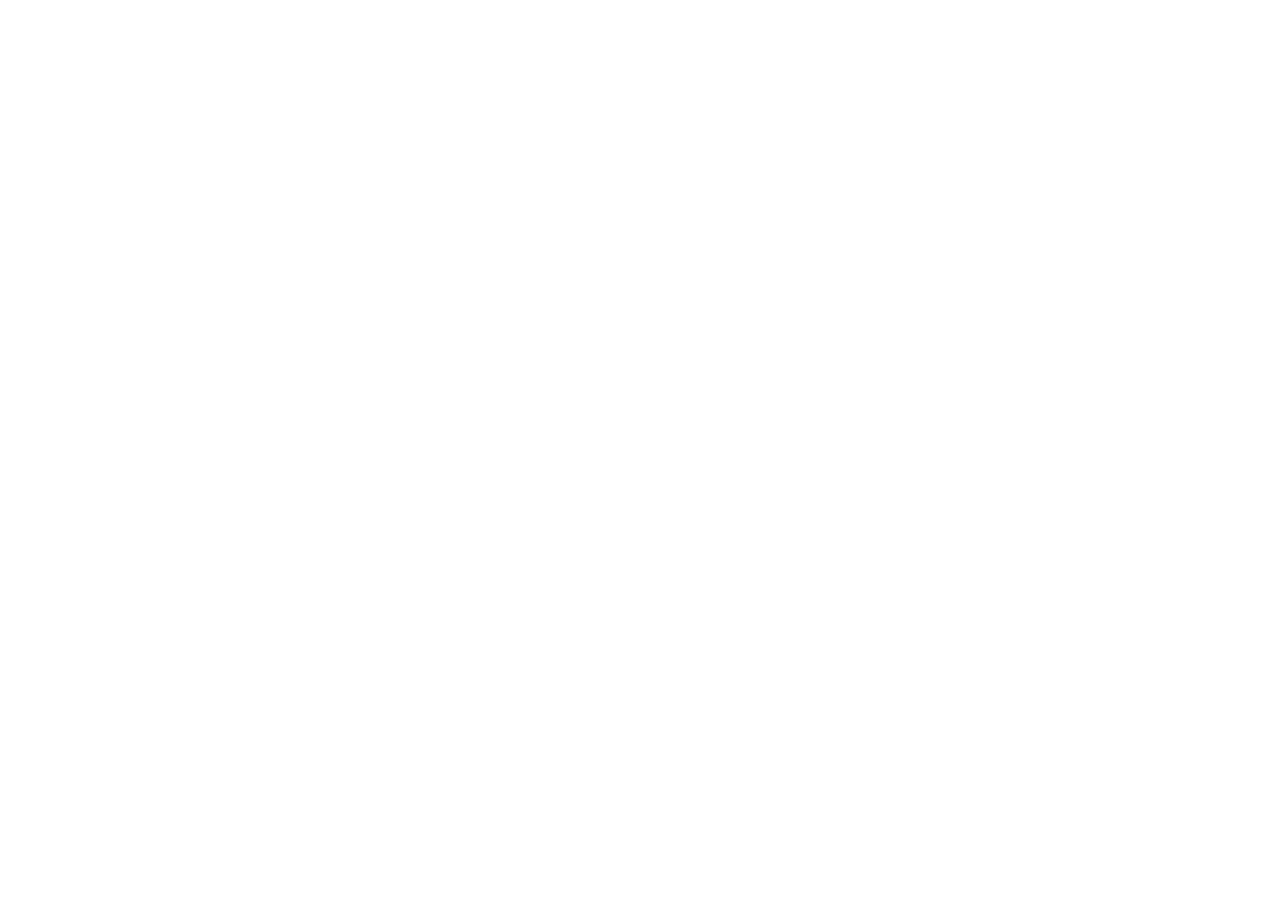
==== docs/index.html @ 7f11bb06 "docs agregado" ====
<!doctype html><html lang="en"><head><meta charset="utf-8"/><link rel="icon" href="/favicon.ico"/><meta name="viewport" content="width=device-width,initial-scale=1"/><meta name="theme-color" content="#000000"/><meta name="description" content="Web site created using create-react-app"/><link rel="apple-touch-icon" href="/logo192.png"/><link rel="manifest" href="/manifest.json"/><head><link rel="stylesheet" href="https://cdnjs.cloudflare.com/ajax/libs/animate.css/4.1.1/animate.min.css"/><link href="/static/css/main.42d3334c.chunk.css" rel="stylesheet"></head><title>GiftExpert App</title></head><body><noscript>You need to enable JavaScript to run this app.</noscript><div id="app"></div><script>!function(e){function r(r){for(var n,p,f=r[0],i=r[1],l=r[2],c=0,s=[];c<f.length;c++)p=f[c],Object.prototype.hasOwnProperty.call(o,p)&&o[p]&&s.push(o[p][0]),o[p]=0;for(n in i)Object.prototype.hasOwnProperty.call(i,n)&&(e[n]=i[n]);for(a&&a(r);s.length;)s.shift()();return u.push.apply(u,l||[]),t()}function t(){for(var e,r=0;r<u.length;r++){for(var t=u[r],n=!0,f=1;f<t.length;f++){var i=t[f];0!==o[i]&&(n=!1)}n&&(u.splice(r--,1),e=p(p.s=t[0]))}return e}var n={},o={1:0},u=[];function p(r){if(n[r])return n[r].exports;var t=n[r]={i:r,l:!1,exports:{}};return e[r].call(t.exports,t,t.exports,p),t.l=!0,t.exports}p.m=e,p.c=n,p.d=function(e,r,t){p.o(e,r)||Object.defineProperty(e,r,{enumerable:!0,get:t})},p.r=function(e){"undefined"!=typeof Symbol&&Symbol.toStringTag&&Object.defineProperty(e,Symbol.toStringTag,{value:"Module"}),Object.defineProperty(e,"__esModule",{value:!0})},p.t=function(e,r){if(1&r&&(e=p(e)),8&r)return e;if(4&r&&"object"==typeof e&&e&&e.__esModule)return e;var t=Object.create(null);if(p.r(t),Object.defineProperty(t,"default",{enumerable:!0,value:e}),2&r&&"string"!=typeof e)for(var n in e)p.d(t,n,function(r){return e[r]}.bind(null,n));return t},p.n=function(e){var r=e&&e.__esModule?function(){return e.default}:function(){return e};return p.d(r,"a",r),r},p.o=function(e,r){return Object.prototype.hasOwnProperty.call(e,r)},p.p="/";var f=this["webpackJsonpgif-expert-app"]=this["webpackJsonpgif-expert-app"]||[],i=f.push.bind(f);f.push=r,f=f.slice();for(var l=0;l<f.length;l++)r(f[l]);var a=i;t()}([])</script><script src="/static/js/2.b5d0f97d.chunk.js"></script><script src="/static/js/main.4bbf9677.chunk.js"></script></body></html>
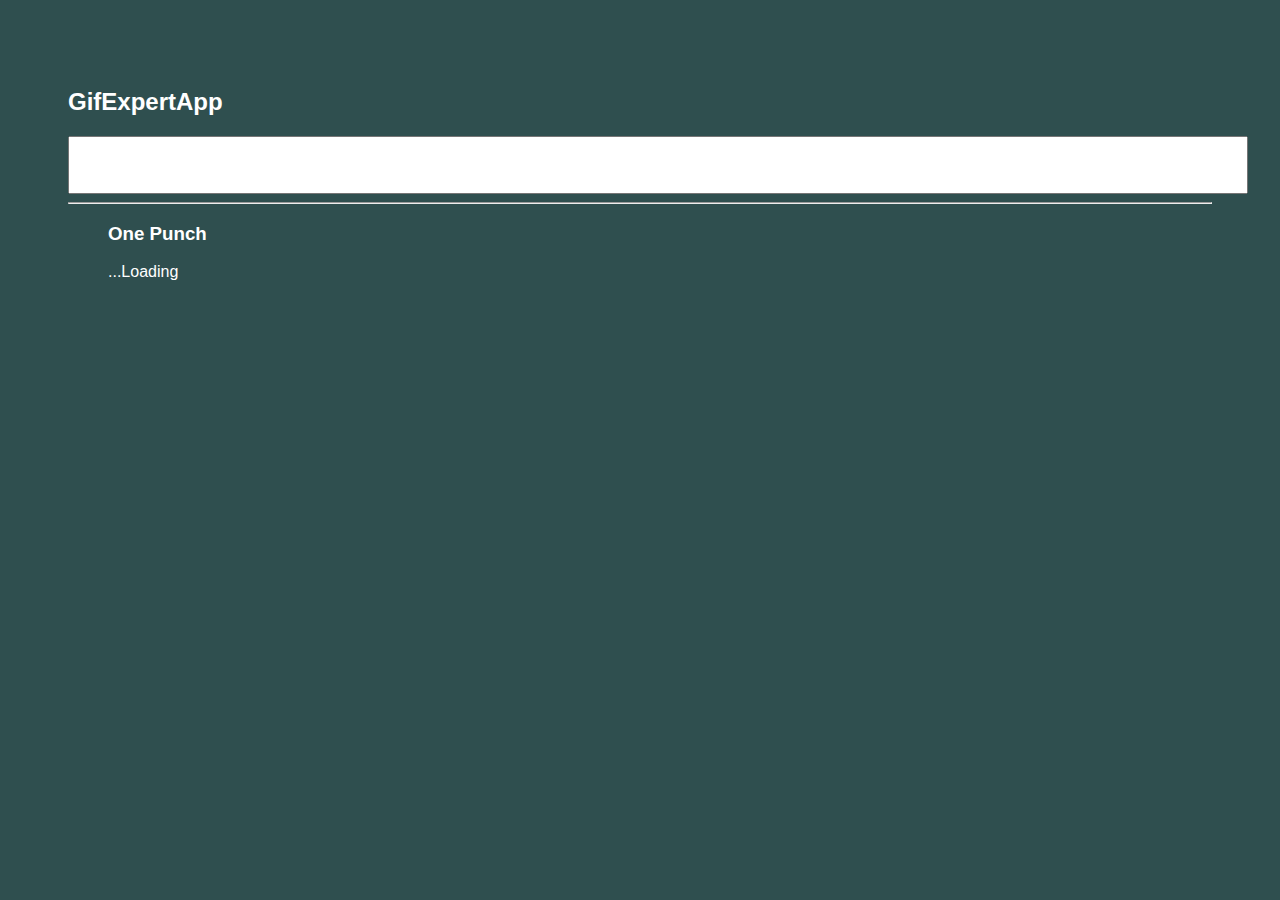
==== commit 07bdd5c5: "index.html actualizado con . en las rutas" ====
--- a/docs/index.html
+++ b/docs/index.html
@@ -1 +1,120 @@
-<!doctype html><html lang="en"><head><meta charset="utf-8"/><link rel="icon" href="/favicon.ico"/><meta name="viewport" content="width=device-width,initial-scale=1"/><meta name="theme-color" content="#000000"/><meta name="description" content="Web site created using create-react-app"/><link rel="apple-touch-icon" href="/logo192.png"/><link rel="manifest" href="/manifest.json"/><head><link rel="stylesheet" href="https://cdnjs.cloudflare.com/ajax/libs/animate.css/4.1.1/animate.min.css"/><link href="/static/css/main.42d3334c.chunk.css" rel="stylesheet"></head><title>GiftExpert App</title></head><body><noscript>You need to enable JavaScript to run this app.</noscript><div id="app"></div><script>!function(e){function r(r){for(var n,p,f=r[0],i=r[1],l=r[2],c=0,s=[];c<f.length;c++)p=f[c],Object.prototype.hasOwnProperty.call(o,p)&&o[p]&&s.push(o[p][0]),o[p]=0;for(n in i)Object.prototype.hasOwnProperty.call(i,n)&&(e[n]=i[n]);for(a&&a(r);s.length;)s.shift()();return u.push.apply(u,l||[]),t()}function t(){for(var e,r=0;r<u.length;r++){for(var t=u[r],n=!0,f=1;f<t.length;f++){var i=t[f];0!==o[i]&&(n=!1)}n&&(u.splice(r--,1),e=p(p.s=t[0]))}return e}var n={},o={1:0},u=[];function p(r){if(n[r])return n[r].exports;var t=n[r]={i:r,l:!1,exports:{}};return e[r].call(t.exports,t,t.exports,p),t.l=!0,t.exports}p.m=e,p.c=n,p.d=function(e,r,t){p.o(e,r)||Object.defineProperty(e,r,{enumerable:!0,get:t})},p.r=function(e){"undefined"!=typeof Symbol&&Symbol.toStringTag&&Object.defineProperty(e,Symbol.toStringTag,{value:"Module"}),Object.defineProperty(e,"__esModule",{value:!0})},p.t=function(e,r){if(1&r&&(e=p(e)),8&r)return e;if(4&r&&"object"==typeof e&&e&&e.__esModule)return e;var t=Object.create(null);if(p.r(t),Object.defineProperty(t,"default",{enumerable:!0,value:e}),2&r&&"string"!=typeof e)for(var n in e)p.d(t,n,function(r){return e[r]}.bind(null,n));return t},p.n=function(e){var r=e&&e.__esModule?function(){return e.default}:function(){return e};return p.d(r,"a",r),r},p.o=function(e,r){return Object.prototype.hasOwnProperty.call(e,r)},p.p="/";var f=this["webpackJsonpgif-expert-app"]=this["webpackJsonpgif-expert-app"]||[],i=f.push.bind(f);f.push=r,f=f.slice();for(var l=0;l<f.length;l++)r(f[l]);var a=i;t()}([])</script><script src="/static/js/2.b5d0f97d.chunk.js"></script><script src="/static/js/main.4bbf9677.chunk.js"></script></body></html>+<!DOCTYPE html>
+<html lang="en">
+  <head>
+    <meta charset="utf-8" />
+    <link rel="icon" href="./favicon.ico" />
+    <meta name="viewport" content="width=device-width,initial-scale=1" />
+    <meta name="theme-color" content="#000000" />
+    <meta
+      name="description"
+      content="Web site created using create-react-app"
+    />
+    <link rel="apple-touch-icon" href="./logo192.png" />
+    <link rel="manifest" href="./manifest.json" />
+    <head>
+      <link
+        rel="stylesheet"
+        href="https://cdnjs.cloudflare.com/ajax/libs/animate.css/4.1.1/animate.min.css"
+      />
+      <link href="./static/css/main.42d3334c.chunk.css" rel="stylesheet" />
+    </head>
+    <title>GiftExpert App</title>
+  </head>
+  <body>
+    <noscript>You need to enable JavaScript to run this app.</noscript>
+    <div id="app"></div>
+    <script>
+      !(function (e) {
+        function r(r) {
+          for (
+            var n, p, f = r[0], i = r[1], l = r[2], c = 0, s = [];
+            c < f.length;
+            c++
+          )
+            (p = f[c]),
+              Object.prototype.hasOwnProperty.call(o, p) &&
+                o[p] &&
+                s.push(o[p][0]),
+              (o[p] = 0);
+          for (n in i)
+            Object.prototype.hasOwnProperty.call(i, n) && (e[n] = i[n]);
+          for (a && a(r); s.length; ) s.shift()();
+          return u.push.apply(u, l || []), t();
+        }
+        function t() {
+          for (var e, r = 0; r < u.length; r++) {
+            for (var t = u[r], n = !0, f = 1; f < t.length; f++) {
+              var i = t[f];
+              0 !== o[i] && (n = !1);
+            }
+            n && (u.splice(r--, 1), (e = p((p.s = t[0]))));
+          }
+          return e;
+        }
+        var n = {},
+          o = { 1: 0 },
+          u = [];
+        function p(r) {
+          if (n[r]) return n[r].exports;
+          var t = (n[r] = { i: r, l: !1, exports: {} });
+          return e[r].call(t.exports, t, t.exports, p), (t.l = !0), t.exports;
+        }
+        (p.m = e),
+          (p.c = n),
+          (p.d = function (e, r, t) {
+            p.o(e, r) ||
+              Object.defineProperty(e, r, { enumerable: !0, get: t });
+          }),
+          (p.r = function (e) {
+            "undefined" != typeof Symbol &&
+              Symbol.toStringTag &&
+              Object.defineProperty(e, Symbol.toStringTag, { value: "Module" }),
+              Object.defineProperty(e, "__esModule", { value: !0 });
+          }),
+          (p.t = function (e, r) {
+            if ((1 & r && (e = p(e)), 8 & r)) return e;
+            if (4 & r && "object" == typeof e && e && e.__esModule) return e;
+            var t = Object.create(null);
+            if (
+              (p.r(t),
+              Object.defineProperty(t, "default", { enumerable: !0, value: e }),
+              2 & r && "string" != typeof e)
+            )
+              for (var n in e)
+                p.d(
+                  t,
+                  n,
+                  function (r) {
+                    return e[r];
+                  }.bind(null, n)
+                );
+            return t;
+          }),
+          (p.n = function (e) {
+            var r =
+              e && e.__esModule
+                ? function () {
+                    return e.default;
+                  }
+                : function () {
+                    return e;
+                  };
+            return p.d(r, "a", r), r;
+          }),
+          (p.o = function (e, r) {
+            return Object.prototype.hasOwnProperty.call(e, r);
+          }),
+          (p.p = "/");
+        var f = (this["webpackJsonpgif-expert-app"] =
+            this["webpackJsonpgif-expert-app"] || []),
+          i = f.push.bind(f);
+        (f.push = r), (f = f.slice());
+        for (var l = 0; l < f.length; l++) r(f[l]);
+        var a = i;
+        t();
+      })([]);
+    </script>
+    <script src="./static/js/2.b5d0f97d.chunk.js"></script>
+    <script src="./static/js/main.4bbf9677.chunk.js"></script>
+  </body>
+</html>
--- a/docs/static/css/main.42d3334c.chunk.css
+++ b/docs/static/css/main.42d3334c.chunk.css
@@ -0,0 +1,2 @@
+*{font-family:Helvetica,Arial,sans-serif}body{padding:60px;background-color:#2f4f4f;color:#fff}input{color:grey;font-size:1.2rem;width:100%;padding:1rem}.card-grid{display:flex;flex-direction:row;flex-wrap:wrap}.card{align-content:center;background-color:#000;border:5px solid #fff;border-radius:6px;margin-bottom:10px;margin-right:16px;overflow:hidden}.card p{font-weight:700;color:#fff;text-align:center}.card img{max-height:170px}
+/*# sourceMappingURL=main.42d3334c.chunk.css.map */